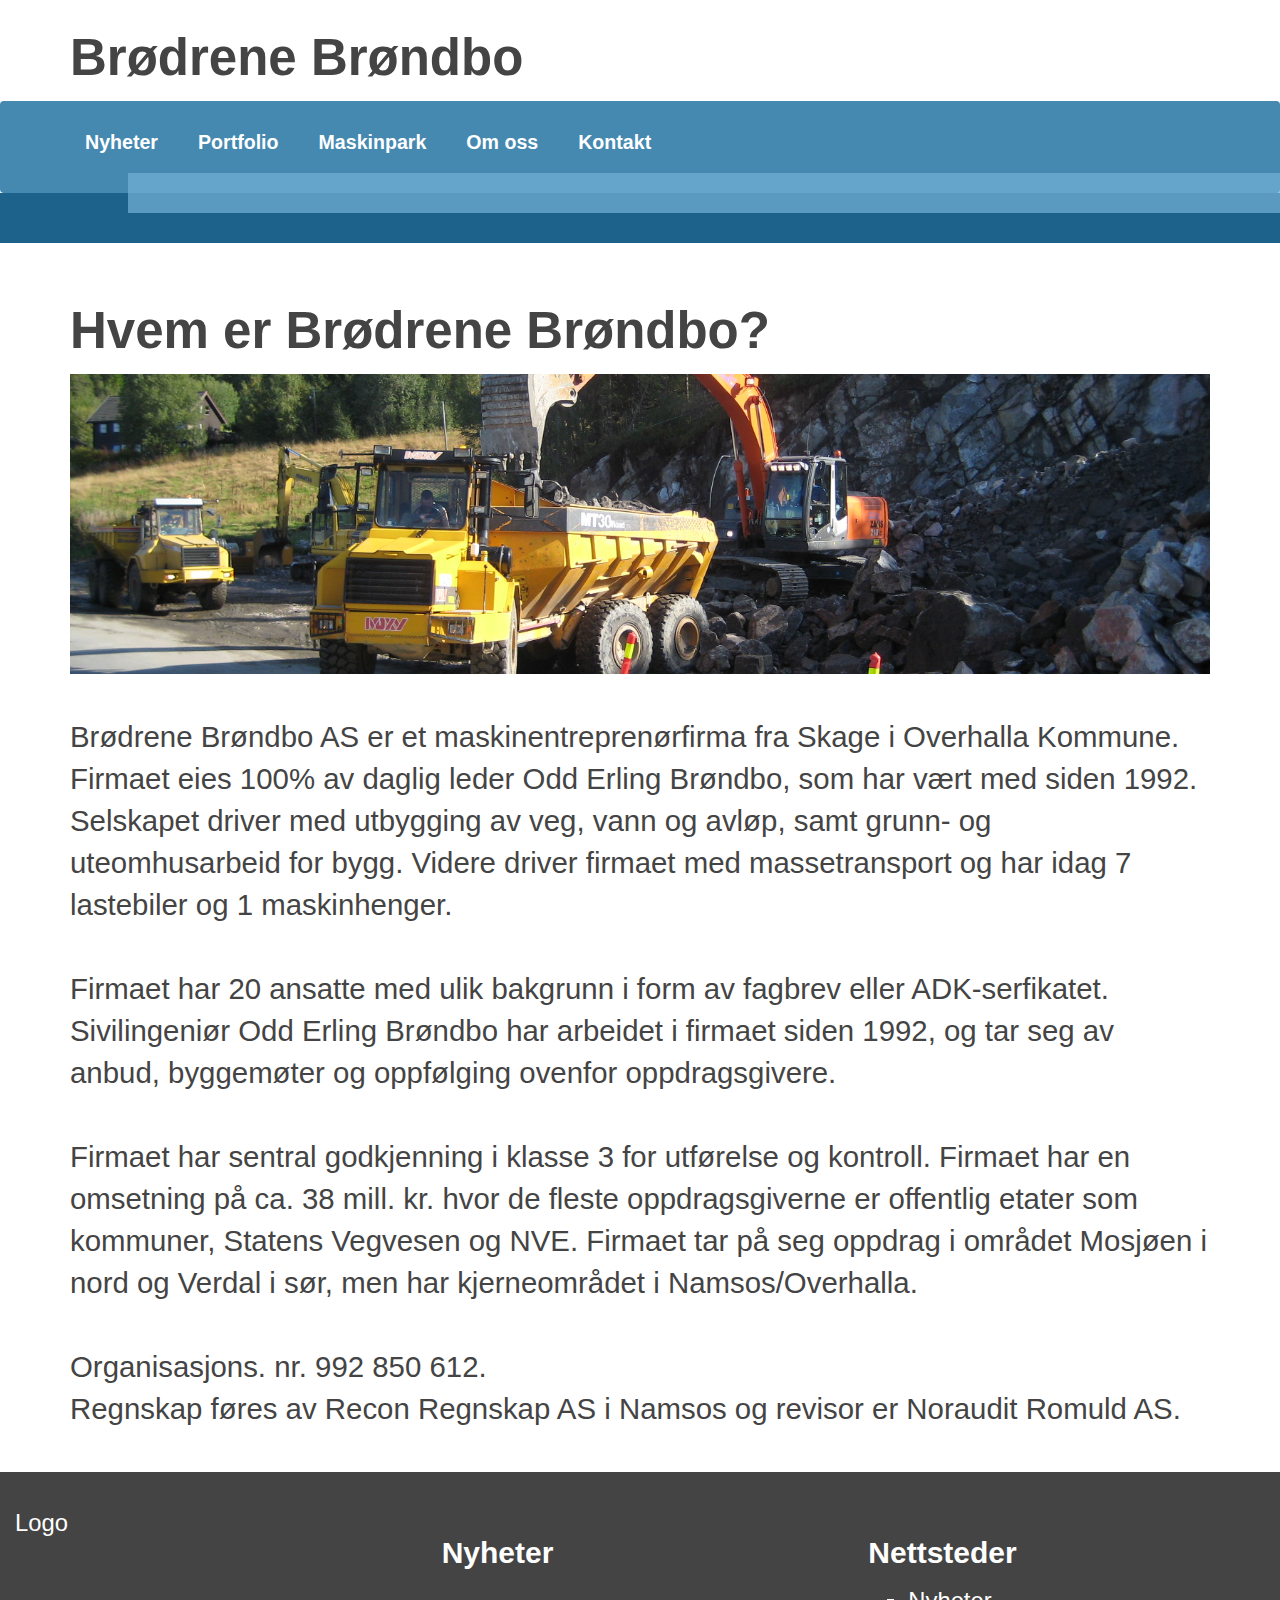
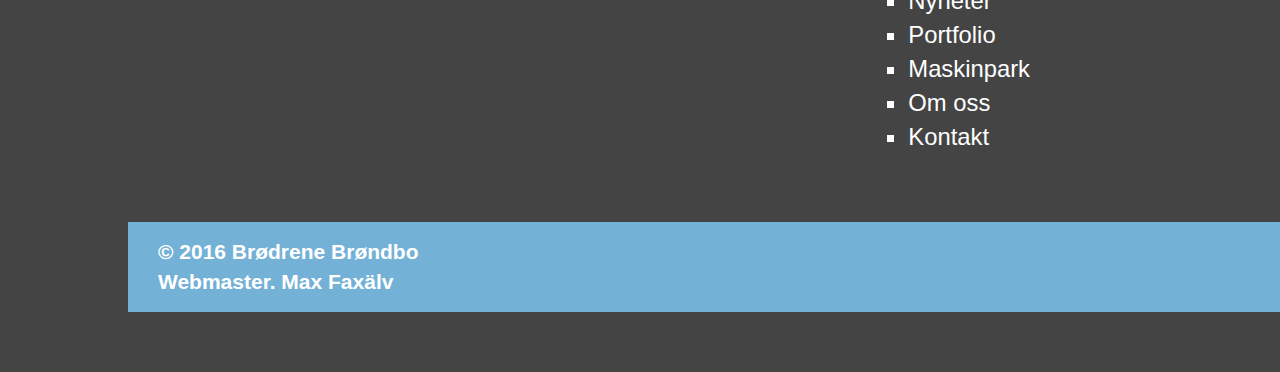
==== omoss.html @ fbbc0800 "Update" ====
<!DOCTYPE html>

<html lang="no">
<head>
	<meta charset="utf-8">
	<meta content="IE=edge" http-equiv="X-UA-Compatible">
	<meta content="width=device-width, initial-scale=1" name="viewport">
	<meta content="" name="description">
	<meta content="" name="author">

	<title>Brødrene Brøndbo - Autorisert Maskinentrepenør</title><!-- Bootstrap Core CSS -->
	<link href="css/bootstrap.min.css" rel="stylesheet"><!-- Bootflat CSS -->
	<link href="css/bootflat.min.css" rel="stylesheet"><!-- Custom CSS -->
	<link href="css/br.css" rel="stylesheet"><!-- Custom CSS -->
	<link href="css/font-awesome.min.css" rel="stylesheet"><!-- -->

</head>

<body>
	<div class="container">
		<div class="row">
			<div class="col-lg-12">
				<h1>Br&oslash;drene Br&oslash;ndbo</h1>
			</div>
		</div>
	</div>

	<nav class="navbar navbar-br" role="navigation">
		<div class="container">
		
			<div class="navbar-header">
				<button class="navbar-toggle" data-target="#bs-example-navbar-collapse-1"
				data-toggle="collapse" type="button">
					<i class="fa fa-bars"></i>
				</button>
			</div>

			<div class="collapse navbar-collapse" id="bs-example-navbar-collapse-1">
				<ul class="nav navbar-nav">
					<li>
						<a href="index.html">Nyheter</a>
					</li>
					<li>
						<a href="portfolio.html">Portfolio</a>
					</li>
					<li>
						<a href="maskinpark.html">Maskinpark</a>
					</li>
					<li>
						<a href="omoss.html">Om oss</a>
					</li>
					<li>
						<a href="kontakt.html">Kontakt</a>
					</li>
				</ul>
			</div>
		</div>
	</nav>
	
	<div class="nvbar1"></div>
	
	<div class="nvbar2"></div>
	
	<br>
	<br>
	<br>
	
	<div class="container">
		<h1>Hvem er Br&oslashdrene Br&oslashndbo?</h1>
	
		<div class="omossimg"></div>
		
		<div class="omosstext" >
			Brødrene Brøndbo AS er et maskinentreprenørfirma fra Skage i Overhalla Kommune.
			Firmaet eies 100% av daglig leder Odd Erling Brøndbo, som har vært med siden 1992.
			Selskapet driver med utbygging av veg, vann og avløp, samt grunn- og uteomhusarbeid for bygg. Videre driver firmaet med massetransport og 
			har idag 7 lastebiler og 1 maskinhenger.
			<br><br>
			Firmaet har 20 ansatte med ulik bakgrunn i form av fagbrev eller ADK-serfikatet.
			Sivilingeniør Odd Erling Brøndbo har arbeidet i firmaet siden 1992, 
			og tar seg av anbud, byggemøter og oppfølging ovenfor oppdragsgivere.
			<br><br>
			Firmaet har sentral godkjenning i klasse 3 for utførelse og kontroll.
			Firmaet har en omsetning på ca. 38 mill. kr. hvor de fleste oppdragsgiverne
			er offentlig etater som kommuner, Statens Vegvesen og NVE.
			Firmaet tar på seg oppdrag i området Mosjøen i nord og Verdal i sør,
			men har kjerneområdet i Namsos/Overhalla.
			<br><br>
			Organisasjons. nr. 992 850 612.<br>
			Regnskap føres av Recon Regnskap AS i Namsos og revisor er Noraudit Romuld AS.
			<br><br>
		</div>
	</div>
	
	<div class="row brfooter1">
		<br>
		<div class="col-md-4">Logo</div>
		<div class="col-md-4">
			<h3>Nyheter</h3>
		</div>
		<div class="col-md-4">
			<h3>Nettsteder</h3>
			<ul>
				<li type="square"><a href="nyheter.html">Nyheter</a></i>
				<li type="square"><a href="portfolio.html">Portfolio</a></i>
				<li type="square"><a href="maskinpark.html">Maskinpark</a></i>
				<li type="square"><a href="omoss.html">Om oss</a></i>
				<li type="square"><a href="kontakt.html">Kontakt</a></i>
			</ul>
		</div>
	</div>
	<div class="brfooter2">
		&copy; 2016 Br&oslashdrene Br&oslashndbo<br>
		Webmaster. Max Faxälv
	</div>
	
	<!-- jQuery -->
	<script src="js/jquery-2.2.1.min.js">
	</script> <!-- Bootstrap Core JavaScript -->
	 
	<script src="js/bootstrap.min.js">
	</script> <!-- icheck -->
	 
	<script src="js/icheck.min.js">
	</script>
</body>
</html>
---- css/bootflat.min.css ----
/*
 * bootflat 2.0.4
 *
 * Description: BOOTFLAT is an open source Flat UI KIT based on Bootstrap 3.2.0 CSS framework. It provides a faster, easier and less repetitive way for web developers to create elegant web apps.
 *
 * Homepage: http://bootflat.github.com/
 *
 * By @Flathemes <info@flathemes.com>
 *
 * Last modify time: 2014-09-03
 *
 * Licensed under the MIT license. Please see LICENSE for more information.
 *
 * Copyright 2013 FLATHEMES.
 *
 */

body{font-family:'Open Sans','Helvetica Neue',Helvetica,Arial,sans-serif;color:#434a54;background-color:#fff}a{color:#3bafda;text-decoration:none}a:focus,a:hover{color:#4fc1e9;text-decoration:none}a:focus{outline:0}.h1,.h2,.h3,.h4,.h5,.h6,h1,h2,h3,h4,h5,h6{font-family:inherit;font-weight:700;line-height:1.1;color:inherit}.h1 small,.h2 small,.h3 small,.h4 small,.h5 small,.h6 small,h1 small,h2 small,h3 small,h4 small,h5 small,h6 small{color:#e7e9ec}h1,h2,h3{margin-top:30px;margin-bottom:15px}h4,h5,h6{margin-top:15px;margin-bottom:15px}h6{font-weight:400}.h1,h1{font-size:51px}.h2,h2{font-size:43px}.h3,h3{font-size:30px}.h4,h4{font-size:19px}.h5,h5{font-size:18px}.h6,h6{font-size:14px}blockquote{border-left:3px solid #ccd1d9}.img-rounded{border-radius:4px;-webkit-border-radius:4px;-moz-border-radius:4px}.img-comment{margin:24px 0;font-size:15px;font-style:italic;line-height:1.2}.btn{color:#fff}.btn,.btn.disabled,.btn[disabled]{background-color:#aab2bd;border-color:#aab2bd}.btn.active,.btn:active,.btn:focus,.btn:hover{color:#fff;background-color:#ccd1d9;border-color:#ccd1d9;outline:0!important}.btn.active,.btn:active{-webkit-box-shadow:inset 0 1px 2px rgba(0,0,0,.125);-moz-box-shadow:inset 0 1px 2px rgba(0,0,0,.125);box-shadow:inset 0 1px 2px rgba(0,0,0,.125)}.btn.disabled,.btn[disabled]{filter:alpha(opacity=45);opacity:.45}.btn-link,.btn-link.active,.btn-link.disabled,.btn-link:active,.btn-link:focus,.btn-link:hover,.btn-link[disabled]{color:#3bafda;background-color:transparent; border-color:transparent;-webkit-box-shadow:none;-moz-box-shadow:none;box-shadow:none}.btn-link:focus,.btn-link:hover{text-decoration:underline}.btn-default{color:#434a54;border-color:#aab2bd!important}.btn-default.active,.btn-default:active,.btn-default:focus,.btn-default:hover{background-color:#ccd1d9;border-color:#ccd1d9}.btn-default,.btn-default.disabled,.btn-default[disabled]{background-color:#fff}.open .dropdown-toggle.btn-default{background-color:#ccd1d9;border-color:#ccd1d9}.btn-primary,.btn-primary.active,.btn-primary.disabled,.btn-primary:active,.btn-primary[disabled]{background-color:#3bafda;border-color:#3bafda}.btn-primary:focus,.btn-primary:hover,.open .dropdown-toggle.btn-primary{background-color:#4fc1e9;border-color:#4fc1e9}.btn-info,.btn-info.active,.btn-info.disabled,.btn-info:active,.btn-info[disabled]{background-color:#37bc9b;border-color:#37bc9b}.btn-info:focus,.btn-info:hover,.open .dropdown-toggle.btn-info{background-color:#48cfad;border-color:#48cfad}.btn-success,.btn-success.active,.btn-success.disabled,.btn-success:active,.btn-success[disabled]{background-color:#8cc152;border-color:#8cc152}.btn-success:focus,.btn-success:hover,.open .dropdown-toggle.btn-success{background-color:#a0d468;border-color:#a0d468}.btn-warning,.btn-warning.active,.btn-warning.disabled,.btn-warning:active,.btn-warning[disabled]{background-color:#f6bb42;border-color:#f6bb42}.btn-warning:focus,.btn-warning:hover,.open .dropdown-toggle.btn-warning{background-color:#ffce54;border-color:#ffce54}.btn-danger,.btn-danger .open .dropdown-toggle.btn,.btn-danger.active,.btn-danger.disabled,.btn-danger:active,.btn-danger[disabled]{background-color:#da4453;border-color:#da4453}.btn-danger:focus,.btn-danger:hover,.open .dropdown-toggle.btn-danger{background-color:#ed5565;border-color:#ed5565}.btn-group.open .dropdown-toggle{-webkit-box-shadow:inset 0 1px 2px rgba(0,0,0,.125);-moz-box-shadow:inset 0 1px 2px rgba(0,0,0,.125);box-shadow:inset 0 1px 2px rgba(0,0,0,.125)}.btn-group .btn{border-left-color:#96a0ad}.btn-group .btn-default.active,.btn-group .btn-default:active,.btn-group .btn-default:focus,.btn-group.open .btn-default.dropdown-toggle{color:#fff}.btn-group .btn-primary,.btn-group .btn-primary.active,.btn-group .btn-primary:active,.btn-group .btn-primary:focus{border-left-color:#269ecb}.btn-group .btn-success,.btn-group .btn-success.active,.btn-group .btn-success:active,.btn-group .btn-success:focus{border-left-color:#7ab03f}.btn-group .btn-warning,.btn-group .btn-warning.active,.btn-group .btn-warning:active,.btn-group .btn-warning:focus{border-left-color:#efa50b}.btn-group .btn-danger,.btn-group .btn-danger.active,.btn-group .btn-danger:active,.btn-group .btn-danger:focus{border-left-color:#d1293a}.btn-group .btn-info,.btn-group .btn-info.active,.btn-group .btn-info:active,.btn-group .btn-info:focus{border-left-color:#2fa084}.btn-group .btn-danger:first-child,.btn-group .btn-info:first-child,.btn-group .btn-primary:first-child,.btn-group .btn-success:first-child,.btn-group .btn-warning:first-child,.btn-group .btn:first-child{border-left-color:transparent}.btn-group-vertical .btn,.btn-group-vertical .btn-group .btn-primary{border-top-color:#96a0ad!important}.btn-group-vertical .btn-group .btn-primary,.btn-group-vertical .btn-primary,.btn-group-vertical .btn-primary.active,.btn-group-vertical .btn-primary:active,.btn-group-vertical .btn-primary:focus{border-top-color:#269ecb!important}.btn-group-vertical .btn-group .btn-success,.btn-group-vertical .btn-success,.btn-group-vertical .btn-success.active,.btn-group-vertical .btn-success:active,.btn-group-vertical .btn-success:focus{border-top-color:#7ab03f!important}.btn-group-vertical .btn-group .btn-warning,.btn-group-vertical .btn-warning,.btn-group-vertical .btn-warning.active,.btn-group-vertical .btn-warning:active,.btn-group-vertical .btn-warning:focus{border-top-color:#efa50b!important}.btn-group-vertical .btn-danger,.btn-group-vertical .btn-danger.active,.btn-group-vertical .btn-danger:active,.btn-group-vertical .btn-danger:focus,.btn-group-vertical .btn-group .btn-danger{border-top-color:#d1293a!important}.btn-group-vertical .btn-group .btn-info,.btn-group-vertical .btn-info,.btn-group-vertical .btn-info.active,.btn-group-vertical .btn-info:active,.btn-group-vertical .btn-info:focus{border-top-color:#2fa084!important}.btn-group-vertical .btn-danger:first-child,.btn-group-vertical .btn-info:first-child,.btn-group-vertical .btn-primary:first-child,.btn-group-vertical .btn-success:first-child,.btn-group-vertical .btn-warning:first-child,.btn-group-vertical .btn:not(.btn-default):first-child{border-top:none}.badge,.label{background-color:#aab2bd}.badge-default,.label-default{color:#434a54;background-color:#fff; border:1px solid #aab2bd}.badge-primary,.label-primary{background-color:#3bafda;border-color:#3bafda}.badge-success,.label-success{background-color:#8cc152;border-color:#8cc152}.badge-danger,.label-danger{background-color:#da4453;border-color:#da4453}.badge-warning,.label-warning{background-color:#f6bb42;border-color:#f6bb42}.badge-info,.label-info{background-color:#37bc9b;border-color:#37bc9b}.tooltip-inner{color:#fff;background-color:#434a54}.tooltip.top .tooltip-arrow,.tooltip.top-left .tooltip-arrow,.tooltip.top-right .tooltip-arrow{border-top-color:#434a54}.tooltip.right .tooltip-arrow{border-right-color:#434a54}.tooltip.left .tooltip-arrow{border-left-color:#434a54}.tooltip.bottom .tooltip-arrow,.tooltip.bottom-left .tooltip-arrow,.tooltip.bottom-right .tooltip-arrow{border-bottom-color:#434a54}.popover{color:#fff; background-color:#434a54;border-color:#434a54}.popover-title{padding-bottom:0;font-weight:700;color:#aab2bd;background-color:transparent;border-bottom:none}.popover.top .arrow,.popover.top .arrow:after{border-top-color:#434a54}.popover.right .arrow,.popover.right .arrow:after{border-right-color:#434a54}.popover.bottom .arrow,.popover.bottom .arrow:after{border-bottom-color:#434a54}.popover.left .arrow,.popover.left .arrow:after{border-left-color:#434a54}.progress{background-color:#e6e9ed;-webkit-box-shadow:none;-moz-box-shadow:none;box-shadow:none}.progress-bar{background-color:#3bafda;-webkit-box-shadow:none;-moz-box-shadow:none;box-shadow:none}.progress-bar-success{background-color:#8cc152}.progress-bar-info{background-color:#37bc9b}.progress-bar-warning{background-color:#f6bb42}.progress-bar-danger{background-color:#da4453}.breadcrumb{color:#434a54;background-color:#e6e9ed}.breadcrumb>.active{color:#434a54}.breadcrumb a{color:#3bafda}.breadcrumb-arrow{height:36px; padding:0;line-height:36px;list-style:none;background-color:#e6e9ed}.breadcrumb-arrow li:first-child a{border-radius:4px 0 0 4px;-webkit-border-radius:4px 0 0 4px;-moz-border-radius:4px 0 0 4px}.breadcrumb-arrow li,.breadcrumb-arrow li a,.breadcrumb-arrow li span{display:inline-block;vertical-align:top}.breadcrumb-arrow li:not(:first-child){margin-left:-5px}.breadcrumb-arrow li+li:before{padding:0;content:""}.breadcrumb-arrow li span{padding:0 10px}.breadcrumb-arrow li a,.breadcrumb-arrow li:not(:first-child) span{height:36px; padding:0 10px 0 25px;line-height:36px}.breadcrumb-arrow li:first-child a{padding:0 10px}.breadcrumb-arrow li a{position:relative;color:#fff;text-decoration:none;background-color:#3bafda;border:1px solid #3bafda}.breadcrumb-arrow li:first-child a{padding-left:10px}.breadcrumb-arrow li a:after,.breadcrumb-arrow li a:before{position:absolute;top:-1px;width:0;height:0;content:'';border-top:18px solid transparent;border-bottom:18px solid transparent}.breadcrumb-arrow li a:before{right:-10px;z-index:3;border-left-color:#3bafda;border-left-style:solid;border-left-width:11px}.breadcrumb-arrow li a:after{right:-11px;z-index:2;border-left:11px solid #2494be}.breadcrumb-arrow li a:focus,.breadcrumb-arrow li a:hover{background-color:#4fc1e9;border:1px solid #4fc1e9}.breadcrumb-arrow li a:focus:before,.breadcrumb-arrow li a:hover:before{border-left-color:#4fc1e9}.breadcrumb-arrow li a:active{background-color:#2494be;border:1px solid #2494be}.breadcrumb-arrow li a:active:after,.breadcrumb-arrow li a:active:before{border-left-color:#2494be}.breadcrumb-arrow li span{color:#434a54}.pagination>li>a,.pagination>li>span{color:#434a54;background-color:#fff;border-color:#ccd1d9}.pagination>li>a:focus,.pagination>li>a:hover,.pagination>li>span:focus,.pagination>li>span:hover{color:#fff;background-color:#ccd1d9;border-color:#ccd1d9}.pagination>.active>a,.pagination>.active>a:focus,.pagination>.active>a:hover,.pagination>.active>span,.pagination>.active>span:focus,.pagination>.active>span:hover{color:#fff;background-color:#8cc152;border-color:#8cc152}.pagination>.disabled>a,.pagination>.disabled>a:focus,.pagination>.disabled>a:hover,.pagination>.disabled>span,.pagination>.disabled>span:focus,.pagination>.disabled>span:hover{color:#e6e9ed;background-color:#fff;border-color:#ccd1d9}.pager li>a,.pager li>span{color:#fff;background-color:#8cc152;border-color:#8cc152}.pager li>a:focus,.pager li>a:hover{background-color:#a0d468;border-color:#a0d468}.pager .disabled>a,.pager .disabled>a:focus,.pager .disabled>a:hover,.pager .disabled>span{color:#e6e9ed;background-color:#fff;border-color:#e6e9ed}.form-control{color:#434a54;border-color:#aab2bd}.form-control,.form-control:focus{-webkit-box-shadow:none;-moz-box-shadow:none;box-shadow:none}.form-control:focus{border-color:#3bafda}.form-control:-ms-input-placeholder,.form-control::-moz-placeholder,.form-control::-webkit-input-placeholder{color:#e6e9ed}.form-control.disabled,.form-control[disabled]{background-color:#e6e9ed;border-color:#e6e9ed}.input-group-btn .btn+.btn{border-color:#96a0ad;border-style:solid; border-width:1px}.input-group-btn .btn+.btn.btn-default{border-color:#ededed}.input-group-btn .btn+.btn.btn-primary{border-color:#269ecb}.input-group-btn .btn+.btn.btn-info{border-color:#2fa084}.input-group-btn .btn+.btn.btn-success{border-color:#7ab03f}.input-group-btn .btn+.btn.btn-warning{border-color:#f4af20}.input-group-btn .btn+.btn.btn-danger{border-color:#d1293a}.input-group-addon{color:#fff;background-color:#aab2bd;border-color:#96a0ad}.input-group-addon .checkbox,.input-group-addon .radio{margin:-3px 0 -4px!important}.form-search .search-query,.form-search .search-query:first-child,.form-search .search-query:last-child{padding:0 17px;border-radius:17px;-webkit-border-radius:17px;-moz-border-radius:17px}.input-group .form-control:last-child{border-top-left-radius:0;border-bottom-left-radius:0;-webkit-border-top-left-radius:0;-moz-border-radius-topleft:0;-webkit-border-bottom-left-radius:0;-moz-border-radius-bottomleft:0}.input-group .form-control:first-child{border-top-right-radius:0;border-bottom-right-radius:0;-webkit-border-top-right-radius:0;-moz-border-radius-topright:0;-webkit-border-bottom-right-radius:0;-moz-border-radius-bottomright:0}.form-search .btn{border-radius:17px;-webkit-border-radius:17px;-moz-border-radius:17px}.search-only{position:relative}.search-only .search-icon{position:absolute;top:2px;left:8.5px;z-index:20;width:30px;font-size:17px;line-height:30px;color:#e6e9ed;text-align:center}.search-only .form-control:last-child{padding-left:40px}.has-success .checkbox,.has-success .checkbox-inline,.has-success .control-label,.has-success .help-block,.has-success .radio,.has-success .radio-inline{color:#8cc152}.has-success .form-control,.has-success .form-control:focus{border-color:#8cc152;-webkit-box-shadow:none;-moz-box-shadow:none;box-shadow:none}.has-success .input-group-addon{background-color:#8cc152;border-color:#8cc152}.has-success .form-control-feedback{color:#8cc152}.has-warning .checkbox,.has-warning .checkbox-inline,.has-warning .control-label,.has-warning .help-block,.has-warning .radio,.has-warning .radio-inline{color:#f6bb42}.has-warning .form-control,.has-warning .form-control:focus{border-color:#f6bb42;-webkit-box-shadow:none;-moz-box-shadow:none;box-shadow:none}.has-warning .input-group-addon{background-color:#f6bb42;border-color:#f6bb42}.has-warning .form-control-feedback{color:#f6bb42}.has-error .checkbox,.has-error .checkbox-inline,.has-error .control-label,.has-error .help-block,.has-error .radio,.has-error .radio-inline{color:#da4453}.has-error .form-control,.has-error .form-control:focus{border-color:#da4453;-webkit-box-shadow:none;-moz-box-shadow:none;box-shadow:none}.has-error .input-group-addon{background-color:#da4453;border-color:#da4453}.has-error .form-control-feedback{color:#da4453}.stepper .stepper-input{overflow:hidden;-moz-appearance:textfield}.stepper .stepper-input::-webkit-inner-spin-button,.stepper .stepper-input::-webkit-outer-spin-button{-webkit-appearance:none;margin:0}.stepper .stepper-arrow{position:absolute;right:15px;display:block;width:20px;height:50%;text-indent:-99999px;cursor:pointer; background-color:#3bafda}.stepper .stepper-arrow:active,.stepper .stepper-arrow:hover{background-color:#4fc1e9}.stepper .up{top:0;border:1px solid #269ecb;border-top-right-radius:3px;-webkit-border-top-right-radius:3px;-moz-border-radius-topright:3px}.stepper .down{bottom:0;border-bottom-right-radius:3px;-webkit-border-bottom-right-radius:3px;-moz-border-radius-bottomright:3px}.stepper .down::before,.stepper .up::before{position:absolute;width:0;height:0; content:"";border-right:4px solid transparent;border-left:4px solid transparent}.stepper .up::before{top:5px;left:5px;border-bottom:4px solid #fff}.stepper .down:before{bottom:5px;left:6px;border-top:4px solid #fff}.stepper.disabled .stepper-arrow{background-color:#3bafda;filter:alpha(opacity=45);opacity:.45}.selecter{position:relative;z-index:1; display:block;max-width:100%;outline:0}.selecter .selecter-element{position:absolute;left:0;z-index:0;display:none;width:100%;height:100%;filter:alpha(opacity=0);opacity:0;*left:-999999px}.selecter .selecter-element,.selecter .selecter-element:focus{outline:0;-webkit-tap-highlight-color:rgba(255,255,255,0);-webkit-tap-highlight-color:transparent}.selecter .selecter-selected{position:relative;z-index:2;display:block;padding:6px 10px;overflow:hidden;text-overflow:clip;cursor:pointer; background-color:#fff;border:1px solid #aab2bd;border-radius:4px;-webkit-border-radius:4px;-moz-border-radius:4px}.selecter .selecter-selected:after{position:absolute;top:14px;right:10px;width:0;height:0;content:"";border-top:4px solid #000;border-right:4px solid transparent;border-left:4px solid transparent}.selecter .selecter-options{position:absolute;top:100%;left:0;z-index:50;display:none;width:100%;max-height:260px;overflow:auto;overflow-x:hidden;background-color:#fff; border:1px solid #aab2bd;border-width:0 1px 1px;border-radius:0 0 4px 4px;-webkit-box-shadow:0 6px 12px rgba(0,0,0,.175);-moz-box-shadow:0 6px 12px rgba(0,0,0,.175);box-shadow:0 6px 12px rgba(0,0,0,.175);-webkit-border-radius:0 0 4px 4px;-moz-border-radius:0 0 4px 4px;*width:auto}.selecter .selecter-group{display:block;padding:5px 10px 4px;font-size:11px;color:#aab2bd;text-transform:uppercase;background-color:#f5f7fa; border-bottom:1px solid #e6e9ed}.selecter .selecter-item{display:block;width:100%;padding:6px 10px;margin:0;overflow:hidden;text-overflow:ellipsis;cursor:pointer; background-color:#fff;border-bottom:1px solid #e6e9ed}.selecter .selecter-item.selected{color:#fff;background-color:#3bafda;border-bottom-color:#4fc1e9}.selecter .selecter-item.disabled{color:#aab2bd;cursor:default}.selecter .selecter-item:first-child{border-radius:0;-webkit-border-radius:0;-moz-border-radius:0}.selecter .selecter-item:last-child{border-bottom:0;border-radius:0 0 4px 4px;-webkit-border-radius:0 0 4px 4px;-moz-border-radius:0 0 4px 4px}.selecter .selecter-item:hover{background-color:#e6e9ed}.selecter .selecter-item.selected:hover{background-color:#3bafda}.selecter .selecter-item.disabled:hover,.selecter.disabled .selecter-item:hover,.selecter:hover .selecter-selected{background-color:#fff}.selecter.open{z-index:3;outline:0}.selecter.open .selecter-selected{z-index:51;border:1px solid #3bafda;border-radius:4px 4px 0 0;-webkit-border-radius:4px 4px 0 0;-moz-border-radius:4px 4px 0 0}.selecter.focus .selecter-selected,.selecter.open .selecter-selected{background-color:#fff}.selecter.cover .selecter-options{top:0;border-width:1px;border-radius:4px;-webkit-border-radius:4px;-moz-border-radius:4px}.selecter.cover .selecter-options .selecter-item.first{border-radius:4px 4px 0 0;-webkit-border-radius:4px 4px 0 0;-moz-border-radius:4px 4px 0 0}.selecter.cover.open .selecter-selected{z-index:49;border-radius:4px 4px 0 0;-webkit-border-radius:4px 4px 0 0;-moz-border-radius:4px 4px 0 0}.selecter.bottom .selecter-options{top:auto;bottom:100%; border-width:1px 1px 0}.selecter.bottom .selecter-item:last-child{border:none;border-radius:0;-webkit-border-radius:0;-moz-border-radius:0}.selecter.bottom.open .selecter-selected{border-radius:0 0 4px 4px;-webkit-border-radius:0 0 4px 4px;-moz-border-radius:0 0 4px 4px}.selecter.bottom.open .selecter-options{border-radius:4px 4px 0 0;-webkit-border-radius:4px 4px 0 0;-moz-border-radius:4px 4px 0 0}.selecter.bottom.cover .selecter-options{top:auto;bottom:0}.selecter.bottom.cover.open .selecter-options,.selecter.bottom.cover.open .selecter-selected{border-radius:4px;-webkit-border-radius:4px;-moz-border-radius:4px}.selecter.multiple .selecter-options{position:static;display:block;width:100%;border-width:1px;border-radius:4px;box-shadow:none;-webkit-border-radius:4px;-moz-border-radius:4px}.selecter.disabled .selecter-selected{color:#aab2bd;cursor:default;background-color:#e6e9ed;border-color:#e6e9ed}.selecter.disabled .selecter-options{background-color:#e6e9ed;border-color:#e6e9ed}.selecter.disabled .selecter-group,.selecter.disabled .selecter-item{color:#aab2bd;cursor:default;background-color:#e6e9ed;border-color:#e6e9ed}.selecter.disabled .selecter-item.selected{color:#fff;background-color:#3bafda;filter:alpha(opacity=45);opacity:.45}.selecter .selecter-options.scroller{overflow:hidden}.selecter .selecter-options.scroller .scroller-content{max-height:260px;padding:0}.checkbox,.radio{padding-left:0;margin-top:0}.checkbox label,.radio label{position:relative;top:2px;padding-left:5px}.icheckbox_flat,.iradio_flat{display:inline-block;width:20px;height:20px;padding:0!important;margin:0;vertical-align:middle;cursor:pointer;background:url(../bootflat/img/check_flat/default.png) no-repeat;border:none;*display:inline}.icheckbox_flat{background-position:0 0}.icheckbox_flat.checked{background-position:-22px 0}.icheckbox_flat.disabled{cursor:default;background-position:-44px 0}.icheckbox_flat.checked.disabled{background-position:-66px 0}.iradio_flat{background-position:-88px 0}.iradio_flat.checked{background-position:-110px 0}.iradio_flat.disabled{cursor:default;background-position:-132px 0}.iradio_flat.checked.disabled{background-position:-154px 0}.toggle{height:32px}.toggle input[type=checkbox],.toggle input[type=radio]{width:0;height:0;padding:0;margin:0;text-indent:-100000px;filter:alpha(opacity=0);opacity:0}.toggle .handle{position:relative;top:-20px;left:0; display:block;width:50px;height:32px;background-color:#fff;border-radius:19px;-webkit-box-shadow:inset 0 0 0 1px #b8bfc8;-moz-box-shadow:inset 0 0 0 1px #b8bfc8;box-shadow:inset 0 0 0 1px #b8bfc8;-webkit-border-radius:19px;-moz-border-radius:19px}.toggle .handle:after,.toggle .handle:before{position:absolute;top:1px;left:1px;display:block;width:30px;height:30px; content:"";background-color:#fff;border-radius:30px;-webkit-box-shadow:inset 0 0 0 1px #b8bfc8,1px 1px 1px #c7ccd3;-moz-box-shadow:inset 0 0 0 1px #b8bfc8,1px 1px 1px #c7ccd3;box-shadow:inset 0 0 0 1px #b8bfc8,1px 1px 1px #c7ccd3;-webkit-transition:all .25s ease-in-out;-moz-transition:all .25s ease-in-out;transition:all .25s ease-in-out;-webkit-border-radius:30px;-moz-border-radius:30px}.toggle input[type=checkbox]:disabled+.handle,.toggle input[type=checkbox]:disabled+.handle:after,.toggle input[type=checkbox]:disabled+.handle:before,.toggle input[type=radio]:disabled+.handle,.toggle input[type=radio]:disabled+.handle:after,.toggle input[type=radio]:disabled+.handle:before{background-color:#e6e9ed;filter:alpha(opacity=60); opacity:.6}.toggle input[type=checkbox]:checked+.handle:before,.toggle input[type=radio]:checked+.handle:before{width:50px;background-color:#a0d468}.toggle input[type=checkbox]:checked+.handle:after,.toggle input[type=radio]:checked+.handle:after{left:20px;-webkit-box-shadow:inset 0 0 0 1px #f5f7fa,1px 1px 1px #c7ccd3;-moz-box-shadow:inset 0 0 0 1px #f5f7fa,1px 1px 1px #c7ccd3;box-shadow:inset 0 0 0 1px #f5f7fa,1px 1px 1px #c7ccd3}.calendar{padding:20px;color:#fff;background-color:#fd9883;border-radius:4px;-webkit-box-shadow:0 1px 2px rgba(0,0,0,.2);-moz-box-shadow:0 1px 2px rgba(0,0,0,.2);box-shadow:0 1px 2px rgba(0,0,0,.2);-webkit-border-radius:4px;-moz-border-radius:4px}.calendar .unit{float:left;width:14.28%;text-align:center}.calendar .years .prev{text-align:left}.calendar .years .next{text-align:right}.calendar .years .next em,.calendar .years .prev em{position:relative;display:inline-block;width:34px;height:34px;cursor:pointer;border:1px solid #fff;border-radius:50%;-webkit-border-radius:50%;-moz-border-radius:50%}.calendar .years .next em:before,.calendar .years .prev em:before{position:absolute;display:block;width:0;height:0;margin-top:6px;font-size:0;content:"";border-style:solid;border-width:7px}.calendar .years .prev em:before{top:3px;left:4px;border-color:transparent #fff transparent transparent}.calendar .years .next em:before{top:3px;left:13px;border-color:transparent transparent transparent #fff}.calendar .years .next em:active,.calendar .years .next em:hover,.calendar .years .prev em:active,.calendar .years .prev em:hover{border-color:#e9573f}.calendar .years .prev em:active:before,.calendar .years .prev em:hover:before{border-color:transparent #e9573f transparent transparent}.calendar .years .next em:active:before,.calendar .years .next em:hover:before{border-color:transparent transparent transparent #e9573f}.calendar .years .monyear{float:left;width:71.42%;height:34px;line-height:34px;text-align:center}.calendar .days{padding-top:15px; margin-top:15px;border-top:1px solid #ee7f6d}.calendar .days .unit{height:34px; margin-bottom:3px;line-height:34px;text-align:center}.calendar .days .unit b{width:34px;height:34px;font-weight:400;border-radius:50%;-webkit-border-radius:50%;-moz-border-radius:50%}.calendar .days .unit.active b,.calendar .days .unit:active b,.calendar .days .unit:hover b{display:inline-block;color:#e9573f;cursor:pointer;background-color:#fff;-webkit-transition:all .2s ease-in-out;-moz-transition:all .2s ease-in-out;transition:all .2s ease-in-out}.calendar .days .unit.older b{width:auto;height:auto;color:#e9573f;cursor:default;background-color:transparent}.pricing ul{padding:0;list-style:none}.pricing .unit{position:relative;display:inline-block;min-width:250px;text-align:center;border-radius:4px;-webkit-box-shadow:0 1px 2px rgba(0,0,0,.2);-moz-box-shadow:0 1px 2px rgba(0,0,0,.2);box-shadow:0 1px 2px rgba(0,0,0,.2);-webkit-border-radius:4px;-moz-border-radius:4px}.pricing .unit.active{top:5px;z-index:1;margin-right:-36px;margin-left:-36px;-webkit-box-shadow:0 0 8px rgba(0,0,0,.6);-moz-box-shadow:0 0 8px rgba(0,0,0,.6);box-shadow:0 0 8px rgba(0,0,0,.6)}.pricing .unit.active .price-title h3{font-size:40px}@media screen and (max-width:767px){.pricing .unit{display:block;margin-bottom:20px}.pricing .unit.active{top:0;margin-right:0;margin-left:0}.pricing .unit.active .price-title h3{font-size:30px}}.pricing .price-title{padding:20px 20px 10px;color:#fff;border-top-left-radius:4px;border-top-right-radius:4px;-webkit-border-top-left-radius:4px;-moz-border-radius-topleft:4px;-webkit-border-top-right-radius:4px;-moz-border-radius-topright:4px}.pricing .price-title h3,.pricing .price-title h3>p{margin:0}.pricing .price-body{padding:20px 20px 10px}.pricing .price-body ul{padding-top:10px}.pricing .price-body li{margin-bottom:10px}.pricing .price-body h4{margin:0}.pricing .price-foot{padding:20px;background-color:#e6e9ed;border-bottom-right-radius:4px;border-bottom-left-radius:4px;-webkit-border-bottom-left-radius:4px;-moz-border-radius-bottomleft:4px;-webkit-border-bottom-right-radius:4px;-moz-border-radius-bottomright:4px}.pricing .price-primary .price-title{background-color:#4fc1e9}.pricing .price-primary .price-body{background-color:#d7f1fa}.pricing .price-primary .price-body ul{border-top:1px solid #aae1f4}.pricing .price-success .price-title{background-color:#a0d468}.pricing .price-success .price-body{background-color:#ebf6df}.pricing .price-success .price-body ul{border-top:1px solid #d2ebb7}.pricing .price-warning .price-title{background-color:#ffce54}.pricing .price-warning .price-body{background-color:#fffaed}.pricing .price-warning .price-body ul{border-top:1px solid #ffebba}.alert h4{margin-bottom:10px;font-weight:700}.alert-dismissable .close{color:#000}.alert-info{background-color:#7cd1ef;border:#4fc1e9}.alert-warning{background-color:#ffdd87;border:#ffce54}.alert-danger{background-color:#f2838f;border:#ed5565}.alert-success{background-color:#b9df90;border:#a0d468}.alert .alert-link{text-decoration:underline; cursor:pointer;filter:alpha(opacity=65);opacity:.65}.alert .alert-link:focus,.alert .alert-link:hover{filter:alpha(opacity=45);opacity:.45}.alert .btn-link,.alert .btn-link:focus,.alert .btn-link:hover{color:#000;filter:alpha(opacity=65);opacity:.65}.alert .btn-link:focus,.alert .btn-link:hover{text-decoration:none;filter:alpha(opacity=40);opacity:.4}.nav-tabs{background-color:#e6e9ed; border-bottom:none;border-radius:4px 4px 0 0;-webkit-border-radius:4px 4px 0 0;-moz-border-radius:4px 4px 0 0}.nav-tabs>li{margin-bottom:0;border-left:1px solid #ccd1d9}.nav-tabs>li:first-child{border-left:none}.nav-tabs>li>a{margin-right:0;color:#434a54;border:none;border-radius:0;-webkit-border-radius:0;-moz-border-radius:0}.nav-tabs>li:first-child>a{border-radius:4px 0 0;-webkit-border-radius:4px 0 0;-moz-border-radius:4px 0 0}.nav-tabs>li>a:focus,.nav-tabs>li>a:hover{background-color:#f5f7fa;border:none}.nav-tabs>li.active>a,.nav-tabs>li.active>a:focus,.nav-tabs>li.active>a:hover{background-color:#fff!important;border:none}.nav-tabs .dropdown-toggle,.nav-tabs .dropdown-toggle:focus,.nav-tabs .dropdown-toggle:hover{color:#434a54}.nav-tabs li.dropdown.open .dropdown-toggle{color:#434a54;background-color:#f5f7fa}.nav-tabs li.dropdown.active.open .dropdown-toggle{color:#434a54}.nav-tabs .dropdown-toggle .caret,.nav-tabs .dropdown-toggle:focus .caret,.nav-tabs .dropdown-toggle:hover .caret,.nav-tabs li.dropdown.active .dropdown-toggle .caret,.nav-tabs li.dropdown.active.open .dropdown-toggle .caret,.nav-tabs li.dropdown.open .caret,.nav-tabs li.dropdown.open a:focus .caret,.nav-tabs li.dropdown.open a:hover .caret,.nav-tabs li.dropdown.open.active .caret{border-top-color:#434a54;border-bottom-color:#434a54}.nav-tabs.nav-justified>li>a{margin-bottom:0;text-align:center}.nav-tabs.nav-justified>.dropdown .dropdown-menu{top:auto;left:auto}.nav-tabs.nav-justified>li>a{border-radius:0;-webkit-border-radius:0;-moz-border-radius:0}.nav-tabs.nav-justified>li:first-child>a{border-radius:4px 0 0;-webkit-border-radius:4px 0 0;-moz-border-radius:4px 0 0}.nav-tabs.nav-justified>li:last-child>a{border-radius:0 4px 0 0;-webkit-border-radius:0 4px 0 0;-moz-border-radius:0 4px 0 0}.nav-tabs.nav-justified>.active>a,.nav-tabs.nav-justified>.active>a:focus,.nav-tabs.nav-justified>.active>a:hover{border:none}@media (min-width:768px){.nav-tabs.nav-justified>li>a{border-bottom:none;border-radius:0;-webkit-border-radius:0;-moz-border-radius:0}.nav-tabs.nav-justified>.active>a,.nav-tabs.nav-justified>.active>a:focus,.nav-tabs.nav-justified>.active>a:hover{border-bottom:none}}.tab-content{padding:10px}.tabs-below .nav-tabs{border-radius:0 0 4px 4px;-webkit-border-radius:0 0 4px 4px;-moz-border-radius:0 0 4px 4px}.tabs-below .nav-tabs>li:first-child>a{border-radius:0 0 0 4px;-webkit-border-radius:0 0 0 4px;-moz-border-radius:0 0 0 4px}.tabs-below .nav-tabs.nav-justified>li:last-child>a{border-radius:0 0 4px;-webkit-border-radius:0 0 4px;-moz-border-radius:0 0 4px}.tabs-left .nav-tabs>li,.tabs-right .nav-tabs>li{float:none;border-top:1px solid #ccd1d9;border-left:none}.tabs-left .nav-tabs>li:first-child,.tabs-right .nav-tabs>li:first-child{border-top:none}.tabs-left .nav-tabs>li>a,.tabs-right .nav-tabs>li>a{min-width:74px;margin-right:0}.tabs-left .nav-tabs{float:left;margin-right:19px;border-radius:4px 0 0 4px;-webkit-border-radius:4px 0 0 4px;-moz-border-radius:4px 0 0 4px}.tabs-left .nav-tabs>li:first-child>a{border-radius:4px 0 0;-webkit-border-radius:4px 0 0;-moz-border-radius:4px 0 0}.tabs-left .nav-tabs>li:last-child>a{border-radius:0 0 0 4px;-webkit-border-radius:0 0 0 4px;-moz-border-radius:0 0 0 4px}.tabs-right .nav-tabs{float:right;margin-left:19px;border-radius:0 4px 4px 0;-webkit-border-radius:0 4px 4px 0;-moz-border-radius:0 4px 4px 0}.tabs-right .nav-tabs>li:first-child>a{border-radius:0 4px 0 0;-webkit-border-radius:0 4px 0 0;-moz-border-radius:0 4px 0 0}.tabs-right .nav-tabs>li:last-child>a{border-radius:0 0 4px;-webkit-border-radius:0 0 4px;-moz-border-radius:0 0 4px}.nav-pills>li.active>a,.nav-pills>li.active>a:focus,.nav-pills>li.active>a:hover{color:#fff;background-color:#3bafda}.nav-pills>li>a{color:#3bafda}.nav-pills>li>a:hover{color:#434a54;background-color:#e6e9ed}.nav-pills>.active>a>.badge{color:#3bafda}.nav-pills .open>a,.nav-pills .open>a:focus,.nav-pills .open>a:hover{color:#434a54;background-color:#e6e9ed}.navbar-form{padding:0!important}.navbar-default{background-color:#37bc9b;border-color:#37bc9b}.navbar-default .btn-link,.navbar-default .navbar-brand,.navbar-default .navbar-link{color:#26816a}.navbar-default .btn-link:focus,.navbar-default .btn-link:hover,.navbar-default .navbar-brand:focus,.navbar-default .navbar-brand:hover,.navbar-default .navbar-link:hover{color:#fff;background-color:transparent}.navbar-default .navbar-nav>li>a,.navbar-default .navbar-text{color:#26816a}.navbar-default .navbar-nav>li>a:focus,.navbar-default .navbar-nav>li>a:hover{color:#fff}.navbar-default .navbar-nav>.active>a,.navbar-default .navbar-nav>.active>a:focus,.navbar-default .navbar-nav>.active>a:hover{color:#fff;background-color:#48cfad}.navbar-default .btn-link[disabled]:focus,.navbar-default .btn-link[disabled]:hover,.navbar-default .navbar-nav>.disabled>a,.navbar-default .navbar-nav>.disabled>a:focus,.navbar-default .navbar-nav>.disabled>a:hover,fieldset[disabled] .navbar-default .btn-link:focus,fieldset[disabled] .navbar-default .btn-link:hover{color:#2e9c81;background-color:transparent}.navbar-default .navbar-toggle{background-color:#26816a;border-color:#26816a}.navbar-default .navbar-toggle:focus,.navbar-default .navbar-toggle:hover{background-color:#2b957a;border-color:#2b957a}.navbar-default .navbar-toggle .icon-bar{background-color:#37bc9b}.navbar-default .navbar-collapse,.navbar-default .navbar-form{border-color:#48cfad}.navbar-default .navbar-nav>.open>a,.navbar-default .navbar-nav>.open>a:focus,.navbar-default .navbar-nav>.open>a:hover{color:#fff;background-color:#37bc9b}@media (max-width:767px){.navbar-default .navbar-nav .open .dropdown-menu>.divider,.navbar-default .navbar-nav>li>a:focus,.navbar-default .navbar-nav>li>a:hover{background-color:#48cfad}.navbar-default .navbar-nav .open .dropdown-menu>li>a{color:#26816a}.navbar-default .navbar-nav .open .dropdown-menu>.active>a,.navbar-default .navbar-nav .open .dropdown-menu>.active>a:focus,.navbar-default .navbar-nav .open .dropdown-menu>.active>a:hover,.navbar-default .navbar-nav .open .dropdown-menu>li>a:focus,.navbar-default .navbar-nav .open .dropdown-menu>li>a:hover{color:#fff;background-color:#48cfad}.navbar-default .navbar-nav .open .dropdown-menu>.dropdown-header{color:#26816a}.navbar-default .navbar-nav .open .dropdown-menu>.disabled>a,.navbar-default .navbar-nav .open .dropdown-menu>.disabled>a:focus,.navbar-default .navbar-nav .open .dropdown-menu>.disabled>a:hover{color:#2b957a}}.navbar-inverse{background-color:#333;border-color:#333}.navbar-inverse .btn-link,.navbar-inverse .navbar-brand,.navbar-inverse .navbar-link{color:#8c8c8c}.navbar-inverse .btn-link:focus,.navbar-inverse .btn-link:hover,.navbar-inverse .navbar-brand:focus,.navbar-inverse .navbar-brand:hover,.navbar-inverse .navbar-link:hover{color:#fff;background-color:transparent}.navbar-inverse .navbar-nav>li>a,.navbar-inverse .navbar-text{color:#8c8c8c}.navbar-inverse .navbar-nav>li>a:focus,.navbar-inverse .navbar-nav>li>a:hover{color:#fff}.navbar-inverse .navbar-nav>.active>a,.navbar-inverse .navbar-nav>.active>a:focus,.navbar-inverse .navbar-nav>.active>a:hover{color:#fff;background-color:#000}.navbar-inverse .btn-link[disabled]:focus,.navbar-inverse .btn-link[disabled]:hover,.navbar-inverse .navbar-nav>.disabled>a,.navbar-inverse .navbar-nav>.disabled>a:focus,.navbar-inverse .navbar-nav>.disabled>a:hover,fieldset[disabled] .navbar-inverse .btn-link:focus,fieldset[disabled] .navbar-inverse .btn-link:hover{color:#666;background-color:transparent}.navbar-inverse .navbar-toggle{background-color:#000;border-color:#000}.navbar-inverse .navbar-toggle:focus,.navbar-inverse .navbar-toggle:hover{background-color:#1a1a1a;border-color:#1a1a1a}.navbar-inverse .navbar-toggle .icon-bar{background-color:#8c8c8c}.navbar-inverse .navbar-collapse,.navbar-inverse .navbar-form{border-color:#000}.navbar-inverse .navbar-nav>.open>a,.navbar-inverse .navbar-nav>.open>a:focus,.navbar-inverse .navbar-nav>.open>a:hover{color:#fff;background-color:#000}@media (max-width:767px){.navbar-inverse .navbar-nav .open .dropdown-menu>.divider,.navbar-inverse .navbar-nav>li>a:focus,.navbar-inverse .navbar-nav>li>a:hover{background-color:#000}.navbar-inverse .navbar-nav .open .dropdown-menu>li>a{color:#8c8c8c}.navbar-inverse .navbar-nav .open .dropdown-menu>.active>a,.navbar-inverse .navbar-nav .open .dropdown-menu>.active>a:focus,.navbar-inverse .navbar-nav .open .dropdown-menu>.active>a:hover,.navbar-inverse .navbar-nav .open .dropdown-menu>li>a:focus,.navbar-inverse .navbar-nav .open .dropdown-menu>li>a:hover{color:#fff;background-color:#000}.navbar-inverse .navbar-nav .open .dropdown-menu>.dropdown-header{color:#bfbfbf}.navbar-inverse .navbar-nav .open .dropdown-menu>.disabled>a,.navbar-inverse .navbar-nav .open .dropdown-menu>.disabled>a:focus,.navbar-inverse .navbar-nav .open .dropdown-menu>.disabled>a:hover{color:#666}}.list-group{border-radius:4px;-webkit-box-shadow:0 1px 2px rgba(0,0,0,.2);-moz-box-shadow:0 1px 2px rgba(0,0,0,.2);box-shadow:0 1px 2px rgba(0,0,0,.2);-webkit-border-radius:4px;-moz-border-radius:4px}.list-group-item{border-color:transparent;border-top-color:#e6e9ed}.list-group-item:first-child{border-top:none}.list-group-item-heading,a.list-group-item{color:#434a54}a.list-group-item .list-group-item-heading{font-size:16px;color:#434a54}a.list-group-item:focus,a.list-group-item:hover{background-color:#e6e9ed}a.list-group-item.active,a.list-group-item.active:focus,a.list-group-item.active:hover{background-color:#4fc1e9;border-color:#4fc1e9}a.list-group-item.active .list-group-item-text,a.list-group-item.active:focus .list-group-item-text,a.list-group-item.active:hover .list-group-item-text{color:#fff}.list-group-item-primary{color:#22b1e3;background-color:#4fc1e9;border-color:#3bafda transparent transparent}.list-group-item-primary:first-child{border-color:transparent}a.list-group-item-primary{color:#126d8d}a.list-group-item-primary:focus,a.list-group-item-primary:hover{color:#fff}a.list-group-item-primary.active,a.list-group-item-primary:focus,a.list-group-item-primary:hover{background-color:#3bafda;border-color:#4fc1e9 transparent transparent}.list-group-item-success{color:#87c940;background-color:#a0d468;border-color:#8cc152 transparent transparent}.list-group-item-success:first-child{border-color:transparent}a.list-group-item-success{color:#537f24}a.list-group-item-success:focus,a.list-group-item-success:hover{color:#fff}a.list-group-item-success.active,a.list-group-item-success:focus,a.list-group-item-success:hover{background-color:#8cc152;border-color:#a0d468 transparent transparent}.list-group-item-warning{color:#ffbf21;background-color:#ffce54;border-color:#f6bb42 transparent transparent}.list-group-item-warning:first-child{border-color:transparent}a.list-group-item-warning{color:#876000}a.list-group-item-warning:focus,a.list-group-item-warning:hover{color:#fff}a.list-group-item-warning.active,a.list-group-item-warning:focus,a.list-group-item-warning:hover{background-color:#f6bb42;border-color:#ffce54 transparent transparent}.list-group-item-info{color:#2fb593;background-color:#48cfad;border-color:#37bc9b transparent transparent}.list-group-item-info:first-child{border-color:transparent}a.list-group-item-info{color:#1a6451}a.list-group-item-info:focus,a.list-group-item-info:hover{color:#fff}a.list-group-item-info.active,a.list-group-item-info:focus,a.list-group-item-info:hover{background-color:#37bc9b;border-color:#48cfad transparent transparent}.list-group-item-danger{color:#e8273b;background-color:#ed5565;border-color:#da4453 transparent transparent}.list-group-item-danger:first-child{border-color:transparent}a.list-group-item-danger{color:#99101f}a.list-group-item-danger:focus,a.list-group-item-danger:hover{color:#fff}a.list-group-item-danger.active,a.list-group-item-danger:focus,a.list-group-item-danger:hover{background-color:#da4453;border-color:#ed5565 transparent transparent}.media-list{color:#aab2bd}.media-heading{font-size:14px;color:#434a54}.modal-content{color:#434a54; border:none;border-radius:4px;-webkit-box-shadow:0 1px 2px rgba(0,0,0,.2);-moz-box-shadow:0 1px 2px rgba(0,0,0,.2);box-shadow:0 1px 2px rgba(0,0,0,.2);-webkit-border-radius:4px;-moz-border-radius:4px}.modal-header{border-bottom:none}.modal-body{padding:0 15px}.modal-footer{border-top:none}.well{padding:10px;color:#434a54;background-color:#fff;border:none;border-radius:4px;-webkit-box-shadow:0 1px 2px rgba(0,0,0,.2);-moz-box-shadow:0 1px 2px rgba(0,0,0,.2);box-shadow:0 1px 2px rgba(0,0,0,.2);-webkit-border-radius:4px;-moz-border-radius:4px}.well blockquote{border-color:#ccd1d9}.well-lg{padding:20px}.well-sm{padding:5px}.thumbnail{border:none;-webkit-box-shadow:0 1px 2px rgba(0,0,0,.2);-moz-box-shadow:0 1px 2px rgba(0,0,0,.2);box-shadow:0 1px 2px rgba(0,0,0,.2)}.thumbnail a>img,.thumbnail>img{width:100%}.thumbnail .caption{font-size:14px}.thumbnail .caption h1,.thumbnail .caption h2,.thumbnail .caption h3,.thumbnail .caption h4,.thumbnail .caption h5,.thumbnail .caption h6{margin:5px 0 10px;font-size:16px}.jumbotron{padding:0; margin-bottom:20px;background-color:#fff;border-radius:4px;-webkit-box-shadow:0 1px 2px rgba(0,0,0,.2);-moz-box-shadow:0 1px 2px rgba(0,0,0,.2);box-shadow:0 1px 2px rgba(0,0,0,.2);-webkit-border-radius:4px;-moz-border-radius:4px}.container .jumbotron{border-radius:4px;-webkit-border-radius:4px;-moz-border-radius:4px}.jumbotron>.jumbotron-photo img{width:100%;border-radius:4px 4px 0 0;-webkit-border-radius:4px 4px 0 0;-moz-border-radius:4px 4px 0 0}.jumbotron .jumbotron-contents{padding:20px;color:#434a54}.jumbotron .carousel,.jumbotron .carousel-inner,.jumbotron .carousel-inner>.item.active img{border-radius:4px 4px 0 0;-webkit-border-radius:4px 4px 0 0;-moz-border-radius:4px 4px 0 0}.jumbotron .carousel-inner>.item>a>img,.jumbotron .carousel-inner>.item>img{width:100%}.jumbotron .carousel-control.left{border-radius:4px 0 0;-webkit-border-radius:4px 0 0;-moz-border-radius:4px 0 0}.jumbotron .carousel-control.right{border-radius:0 4px 0 0;-webkit-border-radius:0 4px 0 0;-moz-border-radius:0 4px 0 0}.jumbotron .h1,.jumbotron .h2,.jumbotron h1,.jumbotron h2{font-weight:400}.jumbotron .h1,.jumbotron h1{font-size:28px}.jumbotron .h2,.jumbotron h2{font-size:24px}.jumbotron p{font-size:14px}@media screen and (min-width:768px){.container .jumbotron,.jumbotron{padding:0}.jumbotron .h1,.jumbotron h1{font-size:28px}}.panel{background-color:#fff;border:none;border-radius:4px;-webkit-box-shadow:0 1px 2px rgba(0,0,0,.2);-moz-box-shadow:0 1px 2px rgba(0,0,0,.2);box-shadow:0 1px 2px rgba(0,0,0,.2);-webkit-border-radius:4px;-moz-border-radius:4px}.panel .list-group{-webkit-box-shadow:none;-moz-box-shadow:none;box-shadow:none}.panel .list-group-item:first-child{border-top:1px solid #e6e9ed}.panel-heading{border-radius:4px 4px 0 0;-webkit-border-radius:4px 4px 0 0;-moz-border-radius:4px 4px 0 0}.panel-title{font-size:14px;font-weight:400;color:#434a54}.panel-footer{background-color:#e6e9ed;border-top-color:#e6e9ed;border-radius:0 0 4px 4px;-webkit-border-radius:0 0 4px 4px;-moz-border-radius:0 0 4px 4px}.panel-default{border-color:#e6e9ed}.panel-default>.panel-heading{color:#434a54;background-color:#e6e9ed;border-color:#e6e9ed}.panel-primary{border-color:#3bafda}.panel-primary>.panel-heading{color:#fff;background-color:#3bafda;border-color:#3bafda}.panel-success{border-color:#8cc152}.panel-success>.panel-heading{color:#fff;background-color:#8cc152;border-color:#8cc152}.panel-info{border-color:#37bc9b}.panel-info>.panel-heading{color:#fff;background-color:#37bc9b;border-color:#37bc9b}.panel-warning{border-color:#f6bb42}.panel-warning>.panel-heading{color:#fff;background-color:#f6bb42;border-color:#f6bb42}.panel-danger{border-color:#da4453}.panel-danger>.panel-heading{color:#fff;background-color:#da4453;border-color:#da4453}.panel-danger>.panel-heading>.panel-title,.panel-info>.panel-heading>.panel-title,.panel-primary>.panel-heading>.panel-title,.panel-success>.panel-heading>.panel-title,.panel-warning>.panel-heading>.panel-title{color:#fff}.panel>.list-group:first-child .list-group-item:first-child,.panel>.table-responsive:first-child>.table:first-child,.panel>.table:first-child{border-radius:4px 4px 0 0;-webkit-border-radius:4px 4px 0 0;-moz-border-radius:4px 4px 0 0}.panel>.list-group:last-child .list-group-item:last-child{border-radius:0 0 4px 4px;-webkit-border-radius:0 0 4px 4px;-moz-border-radius:0 0 4px 4px}.panel>.table-responsive:first-child>.table:first-child>tbody:first-child>tr:first-child td:first-child,.panel>.table-responsive:first-child>.table:first-child>tbody:first-child>tr:first-child th:first-child,.panel>.table-responsive:first-child>.table:first-child>thead:first-child>tr:first-child td:first-child,.panel>.table-responsive:first-child>.table:first-child>thead:first-child>tr:first-child th:first-child,.panel>.table:first-child>tbody:first-child>tr:first-child td:first-child,.panel>.table:first-child>tbody:first-child>tr:first-child th:first-child,.panel>.table:first-child>thead:first-child>tr:first-child td:first-child,.panel>.table:first-child>thead:first-child>tr:first-child th:first-child{border-radius:4px 0 0;-webkit-border-radius:4px 0 0;-moz-border-radius:4px 0 0}.panel>.table-responsive:first-child>.table:first-child>tbody:first-child>tr:first-child td:last-child,.panel>.table-responsive:first-child>.table:first-child>tbody:first-child>tr:first-child th:last-child,.panel>.table-responsive:first-child>.table:first-child>thead:first-child>tr:first-child td:last-child,.panel>.table-responsive:first-child>.table:first-child>thead:first-child>tr:first-child th:last-child,.panel>.table:first-child>tbody:first-child>tr:first-child td:last-child,.panel>.table:first-child>tbody:first-child>tr:first-child th:last-child,.panel>.table:first-child>thead:first-child>tr:first-child td:last-child,.panel>.table:first-child>thead:first-child>tr:first-child th:last-child{border-radius:0 4px 0 0;-webkit-border-radius:0 4px 0 0;-moz-border-radius:0 4px 0 0}.panel>.table-responsive:last-child>.table:last-child,.panel>.table:last-child{border-radius:0 0 4px 4px;-webkit-border-radius:0 0 4px 4px;-moz-border-radius:0 0 4px 4px}.panel>.table-responsive:last-child>.table:last-child>tbody:last-child>tr:last-child td:first-child,.panel>.table-responsive:last-child>.table:last-child>tbody:last-child>tr:last-child th:first-child,.panel>.table-responsive:last-child>.table:last-child>tfoot:last-child>tr:last-child td:first-child,.panel>.table-responsive:last-child>.table:last-child>tfoot:last-child>tr:last-child th:first-child,.panel>.table:last-child>tbody:last-child>tr:last-child td:first-child,.panel>.table:last-child>tbody:last-child>tr:last-child th:first-child,.panel>.table:last-child>tfoot:last-child>tr:last-child td:first-child,.panel>.table:last-child>tfoot:last-child>tr:last-child th:first-child{border-radius:0 0 0 4px;-webkit-border-radius:0 0 0 4px;-moz-border-radius:0 0 0 4px}.panel>.table-responsive:last-child>.table:last-child>tbody:last-child>tr:last-child td:last-child,.panel>.table-responsive:last-child>.table:last-child>tbody:last-child>tr:last-child th:last-child,.panel>.table-responsive:last-child>.table:last-child>tfoot:last-child>tr:last-child td:last-child,.panel>.table-responsive:last-child>.table:last-child>tfoot:last-child>tr:last-child th:last-child,.panel>.table:last-child>tbody:last-child>tr:last-child td:last-child,.panel>.table:last-child>tbody:last-child>tr:last-child th:last-child,.panel>.table:last-child>tfoot:last-child>tr:last-child td:last-child,.panel>.table:last-child>tfoot:last-child>tr:last-child th:last-child{border-radius:0 0 4px;-webkit-border-radius:0 0 4px;-moz-border-radius:0 0 4px}.panel>.panel-body+.table,.panel>.panel-body+.table-responsive{border-top-color:#e6e9ed}.panel-group .panel{background-color:transparent;border-radius:0;-webkit-box-shadow:none;-moz-box-shadow:none;box-shadow:none;-webkit-border-radius:0;-moz-border-radius:0}.panel-group .panel+.panel{margin-top:0}.panel-group .panel-heading{padding:0;border-bottom-color:transparent}.panel-group .panel-heading+.panel-collapse .panel-body{padding:15px 0;border-top-color:transparent}.panel-group .panel-title a{display:block;padding:10px 0}.panel-group-lists .panel{background-color:#fff; border-bottom:1px solid #e6e9ed;-webkit-box-shadow:0 1px 2px rgba(0,0,0,.2);-moz-box-shadow:0 1px 2px rgba(0,0,0,.2);box-shadow:0 1px 2px rgba(0,0,0,.2)}.panel-group-lists .panel:first-child{border-radius:4px 4px 0 0;-webkit-border-radius:4px 4px 0 0;-moz-border-radius:4px 4px 0 0}.panel-group-lists .panel:last-child{border-bottom:none;border-radius:0 0 4px 4px;-webkit-border-radius:0 0 4px 4px;-moz-border-radius:0 0 4px 4px}.panel-group-lists .panel-heading+.panel-collapse .panel-body{padding:15px;border-top-color:#e6e9ed}.panel-group-lists .panel-title a{padding:10px 15px;color:#434a54}.panel-group-lists .panel-title a:active,.panel-group-lists .panel-title a:focus,.panel-group-lists .panel-title a:hover{color:#aab2bd}.footer{padding:40px 0;background-color:#434a54}.footer-logo,.footer-nav{float:left;width:20%;padding:0 20px}@media (max-width:768px){.footer-logo{margin-bottom:20px}.footer-logo,.footer-nav{display:block; float:none;width:100%}}.footer-logo{height:32px; margin-top:-5px;line-height:32px}.footer-logo img{margin-right:10px}.footer-logo a{font-size:20px;font-weight:700;color:#fff}.footer-logo a:active,.footer-logo a:hover{text-decoration:none}.footer-nav .nav-title{margin-bottom:15px;color:#e6e9ed}.footer-nav .nav-item{line-height:28px}.footer-nav .nav-item>a{color:#aab2bd}.footer-nav .nav-item>a:active,.footer-nav .nav-item>a:hover{color:#ccd1d9;text-decoration:none}.footer-copyright{color:#aab2bd}.timeline dl{position:relative;top:0;padding:20px 0;margin:0}.timeline dl:before{position:absolute;top:0;bottom:0;left:50%;z-index:100;width:2px;margin-left:-1px;content:'';background-color:#ccd1d9}.timeline dl dt{position:relative;top:30px;z-index:200;width:120px;padding:3px 5px;margin:0 auto 30px;font-weight:400;color:#fff;text-align:center;background-color:#aab2bd;border-radius:4px;-webkit-border-radius:4px;-moz-border-radius:4px}.timeline dl dd{position:relative;z-index:200}.timeline dl dd .circ{position:absolute;top:40px;left:50%;z-index:200;width:22px;height:22px;margin-left:-11px;background-color:#4fc1e9;border:4px solid #f5f7fa;border-radius:50%;-webkit-border-radius:50%;-moz-border-radius:50%}.timeline dl dd .time{position:absolute;top:31px;left:50%;display:inline-block;width:100px;padding:10px 20px;color:#4fc1e9}.timeline dl dd .events{position:relative;width:47%;padding:10px 10px 0;margin-top:31px;background-color:#fff;border-radius:4px;-webkit-border-radius:4px;-moz-border-radius:4px}.timeline dl dd .events:before{position:absolute;top:12px;width:0;height:0;content:'';border-style:solid;border-width:6px}.timeline dl dd .events .events-object{margin-right:10px}.timeline dl dd .events .events-body{overflow:hidden;zoom:1}.timeline dl dd .events .events-body .events-heading{margin:0 0 10px;font-size:14px}.timeline dl dd.pos-right .time{margin-left:-100px;text-align:right}.timeline dl dd.pos-right .events{float:right}.timeline dl dd.pos-right .events:before{left:-12px;border-color:transparent #fff transparent transparent}.timeline dl dd.pos-left .time{margin-left:0;text-align:left}.timeline dl dd.pos-left .events{float:left}.timeline dl dd.pos-left .events:before{right:-12px;border-color:transparent transparent transparent #fff}@media screen and (max-width:767px){.timeline dl:before{left:60px}.timeline dl dt{margin:0 0 30px}.timeline dl dd .circ{left:60px}.timeline dl dd .time{left:0}.timeline dl dd.pos-left .time{padding:10px 0; margin-left:0;text-align:left}.timeline dl dd.pos-left .events{float:right;width:84%}.timeline dl dd.pos-left .events:before{left:-12px;border-color:transparent #fff transparent transparent}.timeline dl dd.pos-right .time{padding:10px 0; margin-left:0;text-align:left}.timeline dl dd.pos-right .events{float:right;width:84%}}.dropdown-menu{background-color:#434a54;border:none}.dropdown-menu .dropdown-header{padding:5px 20px;font-size:14px;font-weight:700;color:#aab2bd}.dropdown-menu li a{padding:5px 20px;color:#fff}.dropdown-menu .active a,.dropdown-menu .active a:focus,.dropdown-menu .active a:hover,.dropdown-menu li a:focus,.dropdown-menu li a:hover{color:#fff;background-color:#656d78;outline:0}.dropdown-menu .disabled a,.dropdown-menu .disabled a:focus,.dropdown-menu .disabled a:hover{color:#656d78;cursor:default}.dropdown-menu .divider{background-color:#656d78;border-bottom:none}.dropup .dropdown-menu{margin-bottom:0;border-radius:4px 4px 0 0;-webkit-border-radius:4px 4px 0 0;-moz-border-radius:4px 4px 0 0}.dropdown-submenu{position:relative}.dropdown-submenu .dropdown-menu{top:0;left:100%;margin-top:-6px;margin-left:-1px;border-radius:0 4px 4px;-webkit-border-radius:0 4px 4px;-moz-border-radius:0 4px 4px}.dropdown-submenu:hover .dropdown-menu{display:block}.dropup .dropdown-submenu .dropdown-menu{top:auto;bottom:0;margin-top:0;margin-bottom:-2px;border-radius:4px 4px 4px 0;-webkit-border-radius:4px 4px 4px 0;-moz-border-radius:4px 4px 4px 0}.dropdown-submenu>a:after{display:block;float:right;width:0;height:0;margin-top:5px;margin-right:-10px;content:" ";border-color:transparent;border-style:solid;border-width:5px 0 5px 5px;border-left-color:#fff}.dropdown-default .dropdown-submenu>a:after{border-left-color:#434a54}.dropdown-submenu:hover a:after{border-left-color:#fff}.dropdown-submenu.pull-left{float:none}.dropdown-submenu.pull-left .dropdown-menu{left:-100%;margin-left:10px;border-radius:4px 0 4px 4px;-webkit-border-radius:4px 0 4px 4px;-moz-border-radius:4px 0 4px 4px}
---- css/br.css ----
body {
	color: #444444;
}

.navbar-br {
	background-color: #4589B0;
	color: white;
}

.nav>li>a {
	color: white;
	font-size: 1.4em;
	font-weight: bold;
		padding: 0px 10px 30px 30px;
}

@media (min-width: 768px) {
	.nav>li>a {
		padding: 30px 40px 40px 0px;
	}	
}

.nav>li>a:hover, .nav>li>a:focus {
	background-color: rgba(0, 0, 0, 0)
}

@media screen and (max-width: 480px) {
	.navbar-toggle {
		color: white;
		font-size: 2.2em;
	}
}

.nvbar1 {
	width: 90%;
    background-color: #73B1D6;
    height: 40px;
    margin-top: -40px;
    z-index: 100000000;
    position: relative;
    float: right;
    opacity: calc(100 / 140);
}

.nvbar2 {
	width: 100%;
    background-color: #1D628B;
    height: 50px;
    margin-top: -20px;
    z-index: 0;
    position: relative;
    float: right;
}

.brfooter1 {
	background-color: #444444;
	height: 500px;
	color: white;
	margin: 0px;
	font-size: 1.7em;
}

.brfooter1 > div > ul > li > a {
	color: white;
}

.brfooter2 {
	background-color: #73B1D6;
	color: white;
	font-weight: bold;
	font-size: 1.5em;
	width: 90%;
	float: right;
	margin-top: -150px;
	padding: 15px 0px 15px 30px;
}

/* OM OSS */
.omossimg {
	height: 300px;
	background-color: gray;
	background-image: url("../img/Moxy_d30.jpg");
	background-position: center;
	background-size: 100%;
	margin-bottom: 3em;
}
.omosstext {
	font-size: 2.1em;
}
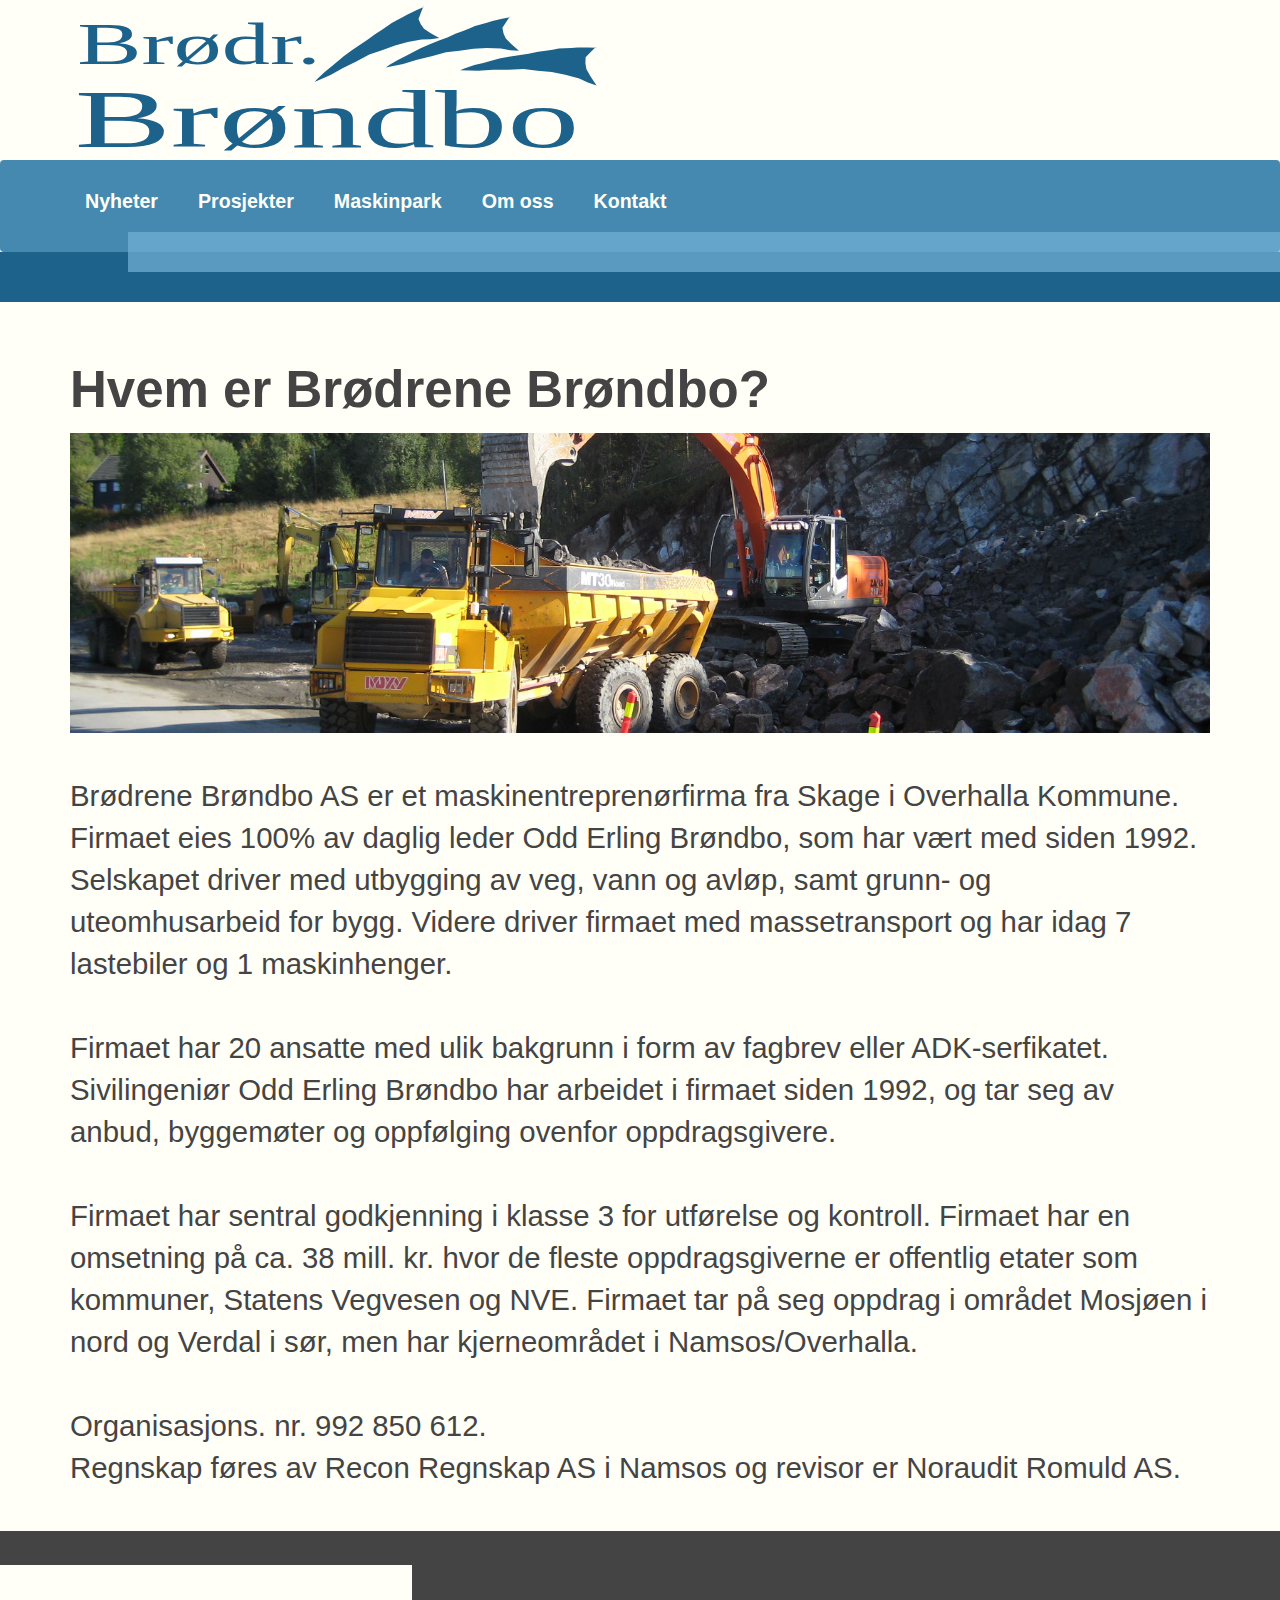
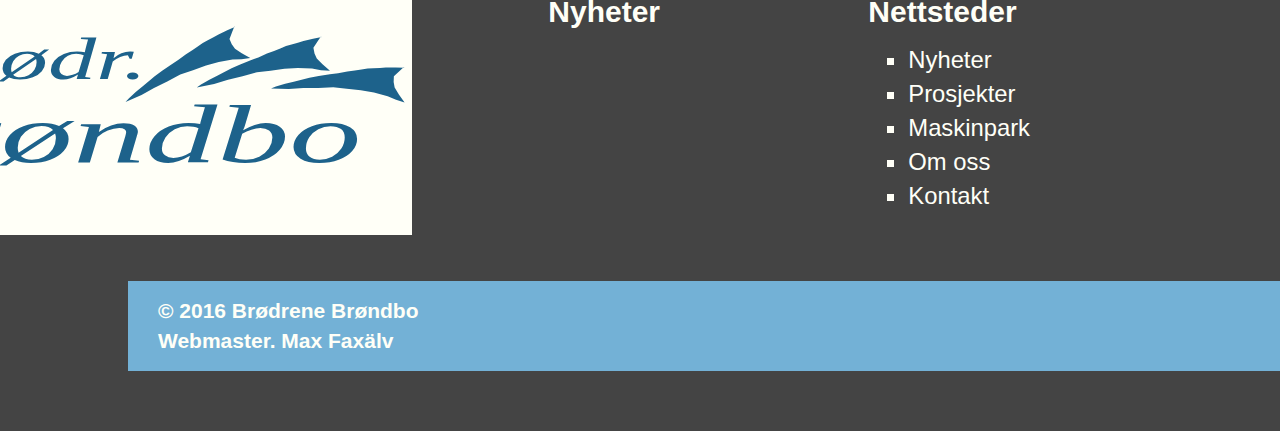
==== commit 1d079f75: "Update" ====
--- a/omoss.html
+++ b/omoss.html
@@ -8,11 +8,11 @@
 	<meta content="" name="description">
 	<meta content="" name="author">
 
-	<title>Brødrene Brøndbo - Autorisert Maskinentrepenør</title><!-- Bootstrap Core CSS -->
-	<link href="css/bootstrap.min.css" rel="stylesheet"><!-- Bootflat CSS -->
-	<link href="css/bootflat.min.css" rel="stylesheet"><!-- Custom CSS -->
-	<link href="css/br.css" rel="stylesheet"><!-- Custom CSS -->
-	<link href="css/font-awesome.min.css" rel="stylesheet"><!-- -->
+	<title>Br&oslash;drene Br&oslash;ndbo - Autorisert Maskinentrepenør</title>
+	<link href="css/bootstrap.min.css" rel="stylesheet">
+	<link href="css/bootflat.min.css" rel="stylesheet">
+	<link href="css/br.css" rel="stylesheet">
+	<link href="css/font-awesome.min.css" rel="stylesheet">
 
 </head>
 
@@ -20,7 +20,7 @@
 	<div class="container">
 		<div class="row">
 			<div class="col-lg-12">
-				<h1>Br&oslash;drene Br&oslash;ndbo</h1>
+				<img src="img/brbrondbologo2.svg" alt="Br&oslash;drene Br&oslash;ndbo" />
 			</div>
 		</div>
 	</div>
@@ -41,7 +41,7 @@
 						<a href="index.html">Nyheter</a>
 					</li>
 					<li>
-						<a href="portfolio.html">Portfolio</a>
+						<a href="prosjekter.html">Prosjekter</a>
 					</li>
 					<li>
 						<a href="maskinpark.html">Maskinpark</a>
@@ -64,7 +64,7 @@
 	<br>
 	<br>
 	<br>
-	
+
 	<div class="container">
 		<h1>Hvem er Br&oslashdrene Br&oslashndbo?</h1>
 	
@@ -93,33 +93,36 @@
 	</div>
 	
 	<div class="row brfooter1">
-		<br>
-		<div class="col-md-4">Logo</div>
-		<div class="col-md-4">
-			<h3>Nyheter</h3>
-		</div>
-		<div class="col-md-4">
-			<h3>Nettsteder</h3>
-			<ul>
-				<li type="square"><a href="nyheter.html">Nyheter</a></i>
-				<li type="square"><a href="portfolio.html">Portfolio</a></i>
-				<li type="square"><a href="maskinpark.html">Maskinpark</a></i>
-				<li type="square"><a href="omoss.html">Om oss</a></i>
-				<li type="square"><a href="kontakt.html">Kontakt</a></i>
-			</ul>
-		</div>
+	<br>
+	<div class="col-md-4">
+		<img class="brfooterlogo" src="img/brbrondbologo.svg" />
+	</div>
+	<div class="col-md-1"></div>
+	<div class="col-md-3">
+		<h3>Nyheter</h3>
+	</div>
+	<div class="col-md-3">
+		<h3>Nettsteder</h3>
+		<ul>
+			<li type="square"><a href="nyheter.html">Nyheter</a></i>
+			<li type="square"><a href="prosjekter.html">Prosjekter</a></i>
+			<li type="square"><a href="maskinpark.html">Maskinpark</a></i>
+			<li type="square"><a href="omoss.html">Om oss</a></i>
+			<li type="square"><a href="kontakt.html">Kontakt</a></i>
+		</ul>
+	</div>
+	<div class="col-md-1"></div>
 	</div>
 	<div class="brfooter2">
 		&copy; 2016 Br&oslashdrene Br&oslashndbo<br>
-		Webmaster. Max Faxälv
+		Webmaster. Max Fax&auml;lv
 	</div>
 	
-	<!-- jQuery -->
 	<script src="js/jquery-2.2.1.min.js">
-	</script> <!-- Bootstrap Core JavaScript -->
+	</script>
 	 
 	<script src="js/bootstrap.min.js">
-	</script> <!-- icheck -->
+	</script>
 	 
 	<script src="js/icheck.min.js">
 	</script>
--- a/css/br.css
+++ b/css/br.css
@@ -1,14 +1,15 @@
 body {
 	color: #444444;
+	background-color: #FFFFF7;
 }
 
 .navbar-br {
 	background-color: #4589B0;
-	color: white;
+	color: #FFFFF7;
 }
 
 .nav>li>a {
-	color: white;
+	color: #FFFFF7;
 	font-size: 1.4em;
 	font-weight: bold;
 		padding: 0px 10px 30px 30px;
@@ -26,7 +27,7 @@
 
 @media screen and (max-width: 480px) {
 	.navbar-toggle {
-		color: white;
+		color: #FFFFF7;
 		font-size: 2.2em;
 	}
 }
@@ -55,24 +56,31 @@
 .brfooter1 {
 	background-color: #444444;
 	height: 500px;
-	color: white;
+	color: #FFFFF7;
 	margin: 0px;
 	font-size: 1.7em;
 }
 
 .brfooter1 > div > ul > li > a {
-	color: white;
+	color: #FFFFF7;
 }
 
 .brfooter2 {
 	background-color: #73B1D6;
-	color: white;
+	color: #FFFFF7;
 	font-weight: bold;
 	font-size: 1.5em;
 	width: 90%;
 	float: right;
 	margin-top: -150px;
 	padding: 15px 0px 15px 30px;
+}
+
+.brfooterlogo {
+	padding-top: 50px;
+	padding-bottom: 60px;
+	background-color: #FFFFF7;
+	float: right;
 }
 
 /* OM OSS */
@@ -87,3 +95,9 @@
 .omosstext {
 	font-size: 2.1em;
 }
+
+
+/* PROSJEKTER */
+.prosjektrow {
+	font-size: 19px;
+}